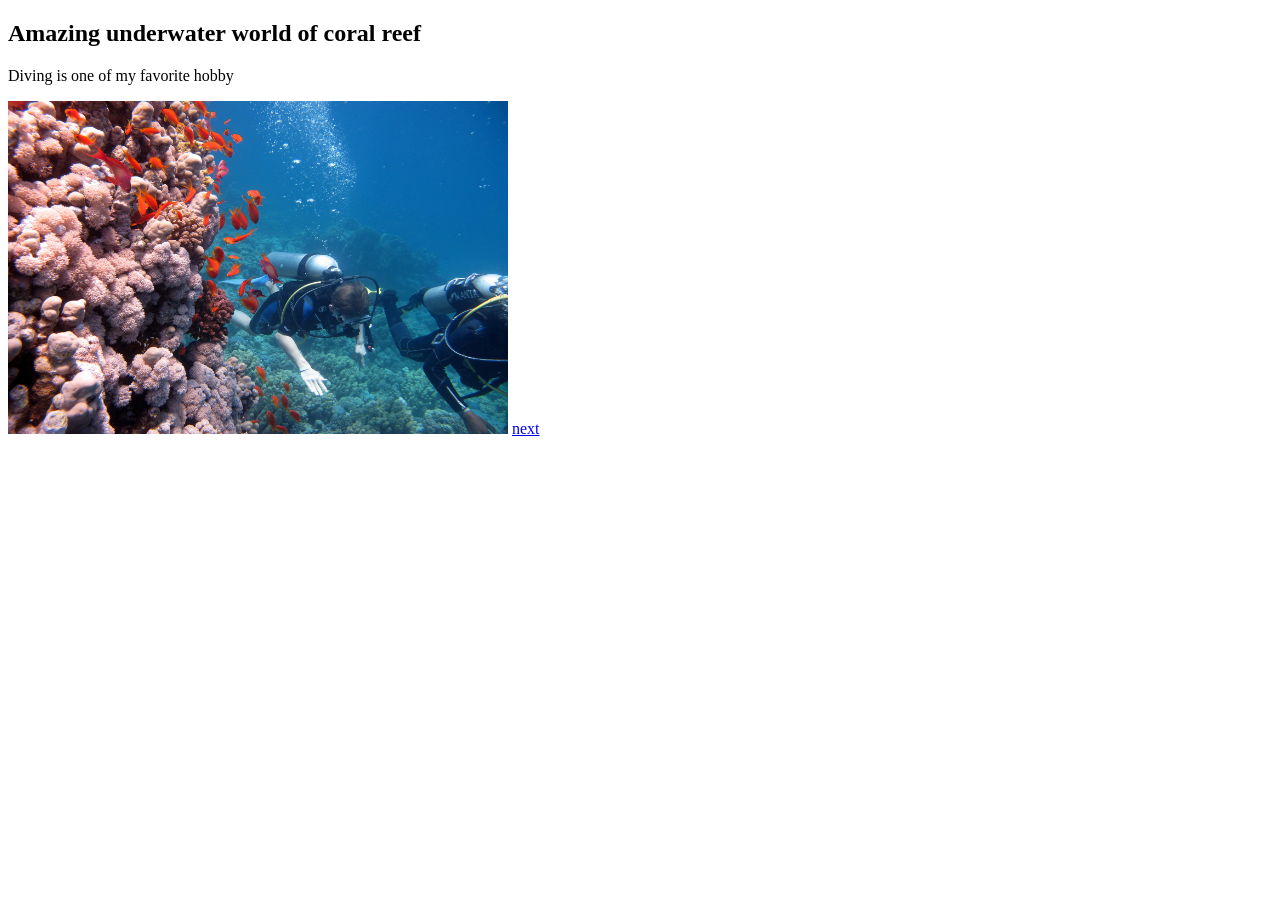
==== index.html @ 3e897900 "some comment" ====
<!DOCTYPE html>
<html>
<head></head>
<body>

<h2>Amazing underwater world of coral reef</h2>
<p>Diving is one of my favorite hobby</p>

<img src="pictures/coral_reef.JPG" alt="Trulli" width="500" height="333">

<a href="pictures/snowboarding.JPG">next</a>

</body>
</html>
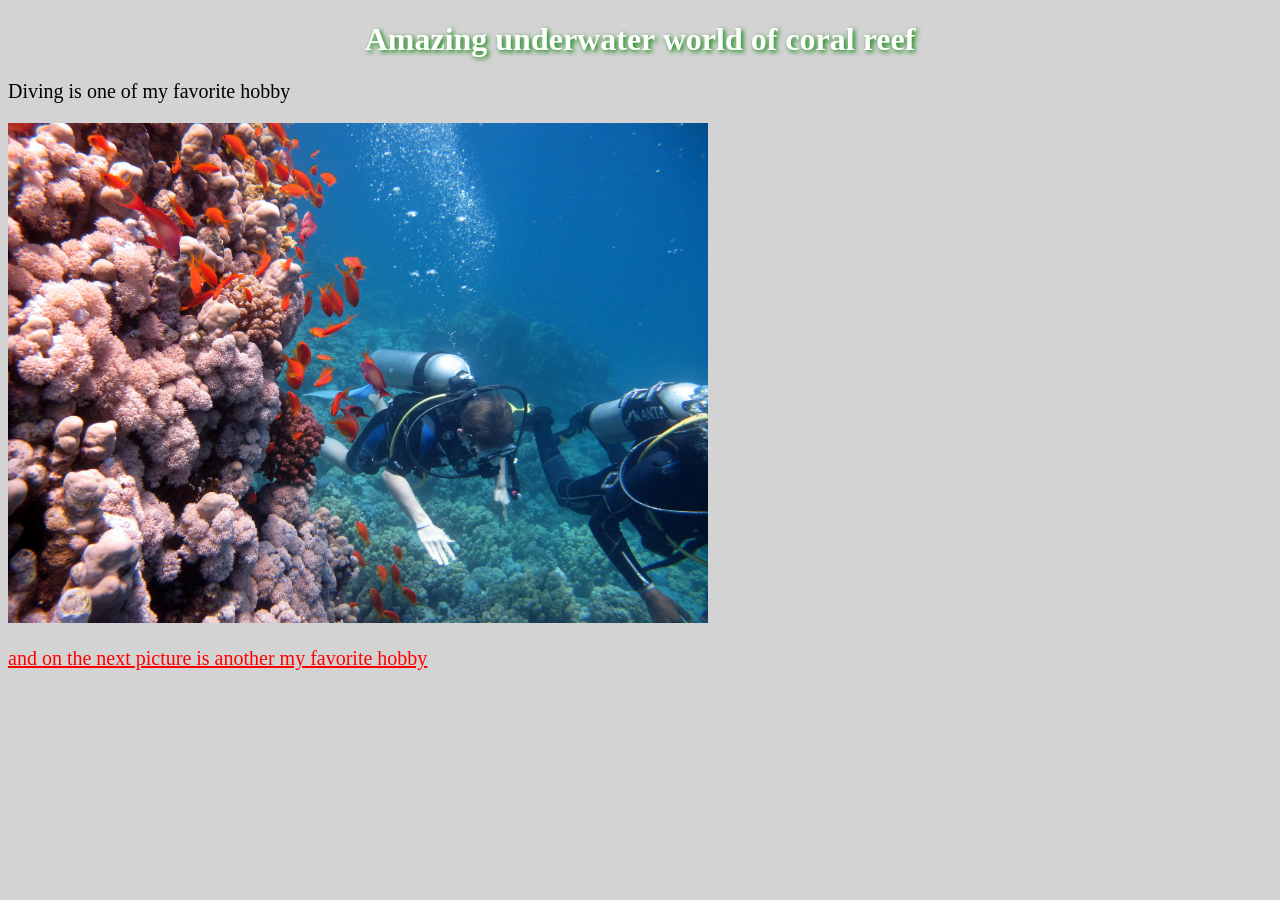
==== commit e152f61d: "added styles" ====
--- a/index.html
+++ b/index.html
@@ -1,14 +1,18 @@
 <!DOCTYPE html>
 <html>
-<head></head>
+<head>
+<link rel="stylesheet" href="styles/style.css">
+</head>
 <body>
 
-<h2>Amazing underwater world of coral reef</h2>
+<h1>Amazing underwater world of coral reef</h2>
 <p>Diving is one of my favorite hobby</p>
 
-<img src="pictures/coral_reef.JPG" alt="Trulli" width="500" height="333">
+<img src="pictures/coral_reef.JPG" alt="Trulli" width="700" height="500">
 
-<a href="pictures/snowboarding.JPG">next</a>
+<a href="pictures/snowboarding.JPG">
+<p>and on the next picture is another my favorite hobby</p>
+</a>
 
 </body>
 </html>
--- a/styles/style.css
+++ b/styles/style.css
@@ -0,0 +1,33 @@
+body {
+  background-color: lightGray;
+}
+
+h1 {
+  color: white;
+  text-align: center;
+  text-shadow: 2px 2px 5px green;
+}
+
+p {
+  font-family: verdana;
+  font-size: 20px;
+}
+/* unvisited link */
+a:link {
+  color: red;
+}
+
+/* visited link */
+a:visited {
+  color: green;
+}
+
+/* mouse over link */
+a:hover {
+  color: hotpink;
+}
+
+/* selected link */
+a:active {
+  color: blue;
+}
